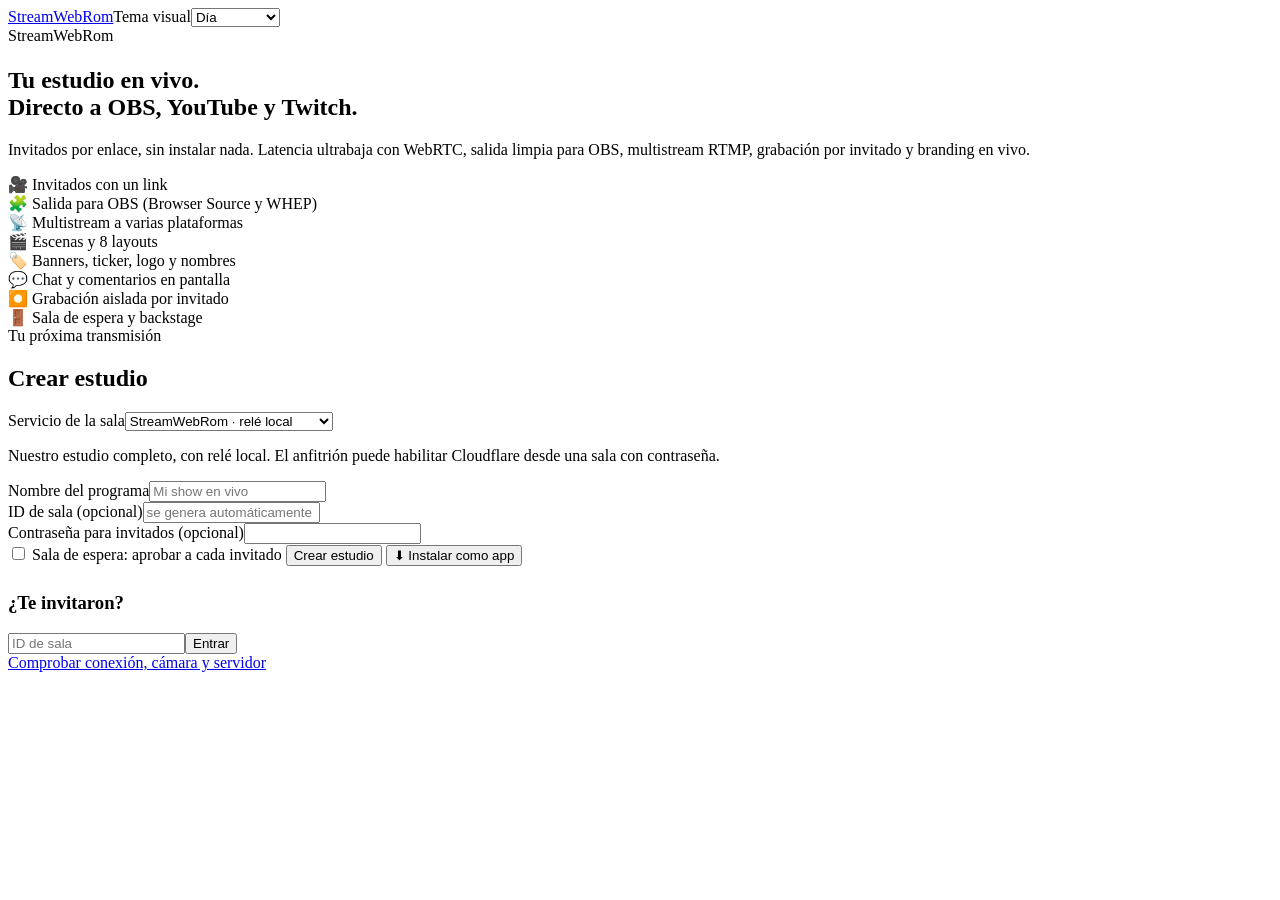
==== web/index.html @ 3d523869 "merge: i18n ES/EN/RU para la interfaz web" ====
<!doctype html>
<html lang="es">
<head>
<meta charset="utf-8"><meta name="viewport" content="width=device-width,initial-scale=1">
<title data-i18n="home.title">StreamWebRom · Estudio de streaming</title>
<link rel="icon" href="/img/logo.svg"><link rel="manifest" href="/manifest.webmanifest"><meta name="theme-color" content="#141518"><link rel="apple-touch-icon" href="/img/icon-192.png"><script src="/js/appearance.js"></script><link rel="stylesheet" href="/css/app.css">
</head>
<body class="home-page">
<header class="page-toolbar"><a class="brand" href="/"><img src="/img/logo.svg" alt="">StreamWebRom</a><span class="lang-slot" data-lang-slot></span><label class="appearance-control"><span data-i18n="home.theme">Tema visual</span><select data-theme-picker data-i18n-aria="home.theme" aria-label="Tema visual"><option value="light" data-i18n="home.themeLight">Día</option><option value="dark" data-i18n="home.themeDark">Noche</option><option value="auto" data-i18n="home.themeAuto">Automático</option></select></label></header>
<main class="landing">
  <div class="hero">
    <section>
      <div class="brand"><img src="/img/logo.svg" alt="">StreamWebRom</div>
      <h1 style="margin-top:22px"><span data-i18n="home.heroTitle">Tu estudio en vivo.</span><br><span data-i18n="home.heroSubtitle">Directo a OBS, YouTube y Twitch.</span></h1>
      <p class="muted" data-i18n="home.heroLead">Invitados por enlace, sin instalar nada. Latencia ultrabaja con WebRTC, salida limpia para OBS, multistream RTMP, grabación por invitado y branding en vivo.</p>
      <div class="features">
        <div data-i18n="home.featureGuestsLink">🎥 Invitados con un link</div><div data-i18n="home.featureObsOutput">🧩 Salida para OBS (Browser Source y WHEP)</div>
        <div data-i18n="home.featureMultistream">📡 Multistream a varias plataformas</div><div data-i18n="home.featureScenes">🎬 Escenas y 8 layouts</div>
        <div data-i18n="home.featureBranding">🏷️ Banners, ticker, logo y nombres</div><div data-i18n="home.featureChat">💬 Chat y comentarios en pantalla</div>
        <div data-i18n="home.featureRecording">⏺️ Grabación aislada por invitado</div><div data-i18n="home.featureBackstage">🚪 Sala de espera y backstage</div>
      </div>
    </section>
    <section class="card col">
      <span class="section-label" data-i18n="home.nextStream">Tu próxima transmisión</span><h2 data-i18n="home.createStudio">Crear estudio</h2>
      <div><label for="roomEngine" data-i18n="home.roomService">Servicio de la sala</label><select id="roomEngine"><option value="local" data-i18n="home.engineLocal">StreamWebRom · relé local</option><option value="vdo" data-i18n="home.engineVdo">VDO.Ninja · sala independiente</option></select><p id="roomEngineHelp" class="muted" data-i18n="home.roomEngineHelpLocal">Nuestro estudio completo, con relé local. El anfitrión puede habilitar Cloudflare desde una sala con contraseña.</p></div>
      <div><label for="title" data-i18n="home.programName">Nombre del programa</label><input id="title" data-i18n-placeholder="home.programNamePlaceholder" placeholder="Mi show en vivo" maxlength="120"></div>
      <div><label for="room" data-i18n="home.roomIdOptional">ID de sala (opcional)</label><input id="room" data-i18n-placeholder="home.roomIdAutoPlaceholder" placeholder="se genera automáticamente" maxlength="48" pattern="[a-z0-9_-]+"></div>
      <div><label for="pw" data-i18n="home.guestPasswordOptional">Contraseña para invitados (opcional)</label><input id="pw" type="password" maxlength="128" autocomplete="new-password"></div>
      <label class="row"><input id="lobby" type="checkbox"> <span data-i18n="home.lobbyCheck">Sala de espera: aprobar a cada invitado</span></label>
      <button class="primary" id="create" data-i18n="home.createStudio">Crear estudio</button>
      <button class="hidden" id="install" data-i18n="home.installApp">⬇ Instalar como app</button>
      <hr style="border:0;border-top:1px solid var(--line);width:100%">
      <h3 data-i18n="home.invitedTitle">¿Te invitaron?</h3>
      <div class="row"><input id="joinRoom" data-i18n-placeholder="home.roomIdField" placeholder="ID de sala"><button id="join" data-i18n="home.join">Entrar</button></div>
      <div id="savedStudios" class="saved-studios"></div><div id="recent" class="list"></div>
      <a href="/diagnostics" data-i18n="home.checkConnection">Comprobar conexión, cámara y servidor</a>
    </section>
  </div>
</main>
<script type="module" src="/js/index.js"></script>
<script type="module" src="/js/pwa.js"></script>
</body>
</html>
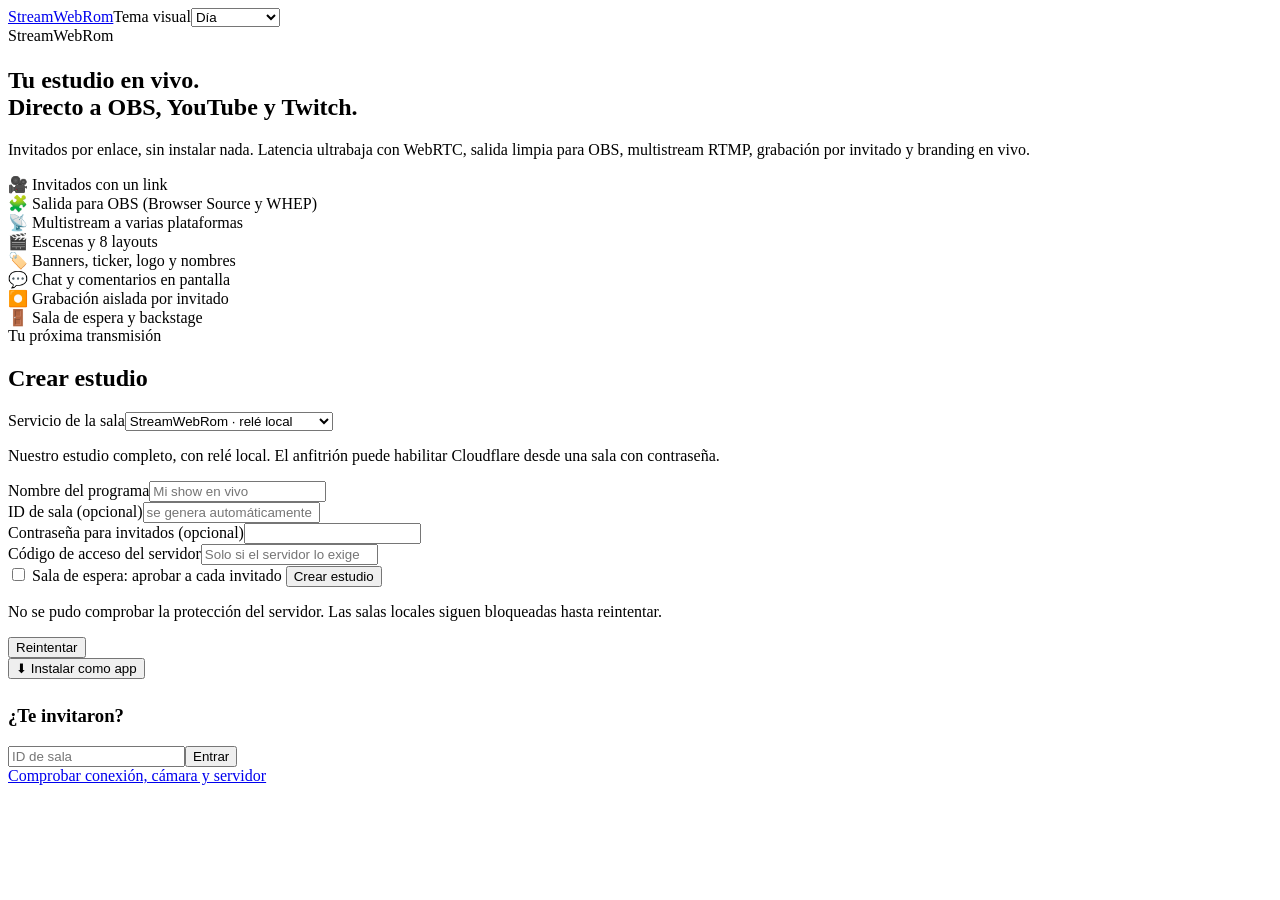
==== commit 6854968a: "feat(server): código de acceso para crear salas y comprobaciones aisladas - -create-token/SWR_CREATE" ====
--- a/web/index.html
+++ b/web/index.html
@@ -26,8 +26,10 @@
       <div><label for="title" data-i18n="home.programName">Nombre del programa</label><input id="title" data-i18n-placeholder="home.programNamePlaceholder" placeholder="Mi show en vivo" maxlength="120"></div>
       <div><label for="room" data-i18n="home.roomIdOptional">ID de sala (opcional)</label><input id="room" data-i18n-placeholder="home.roomIdAutoPlaceholder" placeholder="se genera automáticamente" maxlength="48" pattern="[a-z0-9_-]+"></div>
       <div><label for="pw" data-i18n="home.guestPasswordOptional">Contraseña para invitados (opcional)</label><input id="pw" type="password" maxlength="128" autocomplete="new-password"></div>
+      <div id="createCodeRow" class="hidden"><label for="createCode" data-i18n="home.accessCode">Código de acceso del servidor</label><input id="createCode" type="password" maxlength="128" autocomplete="off" data-i18n-placeholder="home.accessCodePlaceholder" placeholder="Solo si el servidor lo exige"></div>
       <label class="row"><input id="lobby" type="checkbox"> <span data-i18n="home.lobbyCheck">Sala de espera: aprobar a cada invitado</span></label>
       <button class="primary" id="create" data-i18n="home.createStudio">Crear estudio</button>
+      <div id="createConfigError" class="hidden"><p class="muted" data-i18n="home.createConfigFailed">No se pudo comprobar la protección del servidor. Las salas locales siguen bloqueadas hasta reintentar.</p><button id="retryCreateConfig" data-i18n="home.retry">Reintentar</button></div>
       <button class="hidden" id="install" data-i18n="home.installApp">⬇ Instalar como app</button>
       <hr style="border:0;border-top:1px solid var(--line);width:100%">
       <h3 data-i18n="home.invitedTitle">¿Te invitaron?</h3>
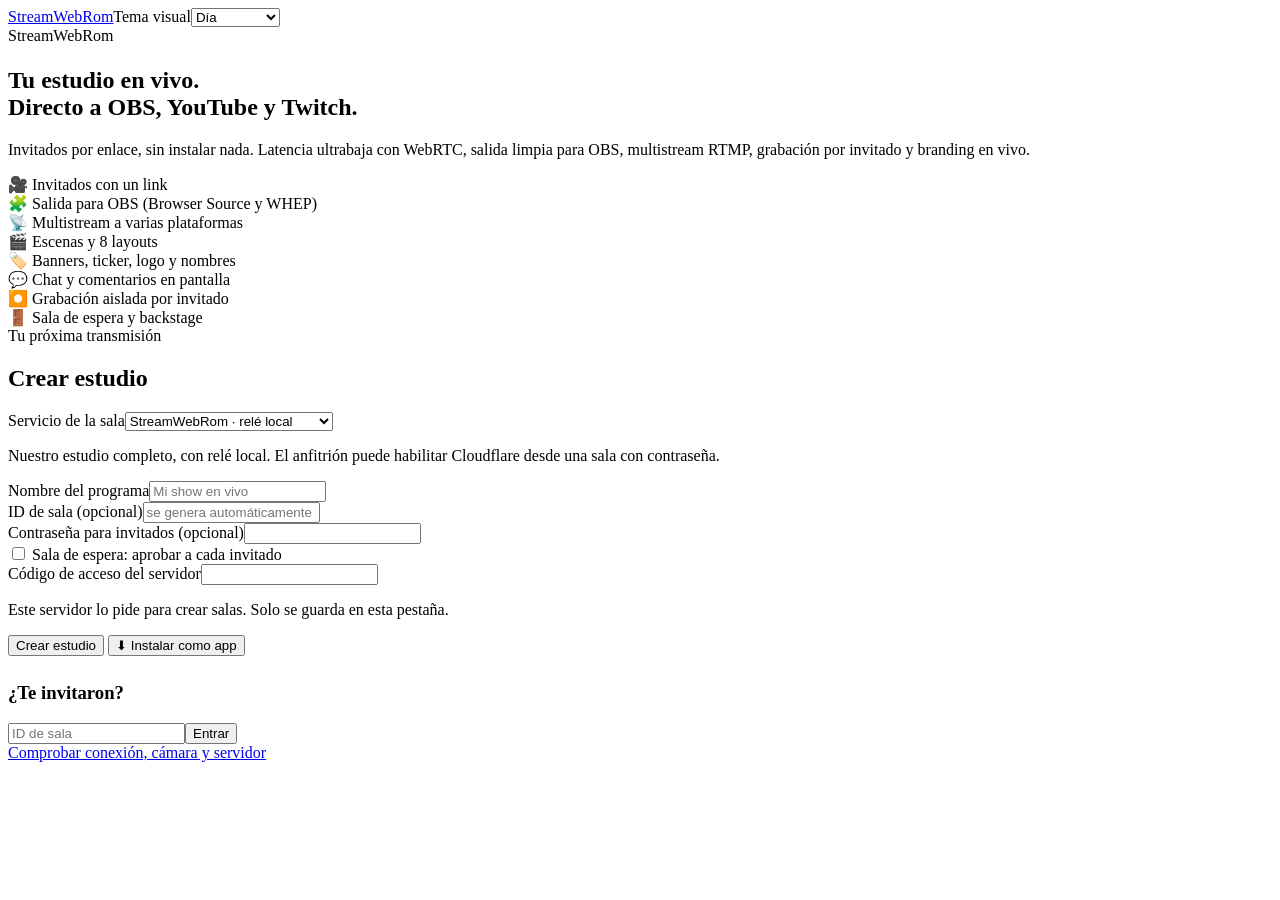
==== commit 12dccca6: "feat(server): código de acceso para crear salas POST /api/rooms queda protegido por un secreto opcio" ====
--- a/web/index.html
+++ b/web/index.html
@@ -2,40 +2,39 @@
 <html lang="es">
 <head>
 <meta charset="utf-8"><meta name="viewport" content="width=device-width,initial-scale=1">
-<title data-i18n="home.title">StreamWebRom · Estudio de streaming</title>
+<title>StreamWebRom · Estudio de streaming</title>
 <link rel="icon" href="/img/logo.svg"><link rel="manifest" href="/manifest.webmanifest"><meta name="theme-color" content="#141518"><link rel="apple-touch-icon" href="/img/icon-192.png"><script src="/js/appearance.js"></script><link rel="stylesheet" href="/css/app.css">
 </head>
 <body class="home-page">
-<header class="page-toolbar"><a class="brand" href="/"><img src="/img/logo.svg" alt="">StreamWebRom</a><span class="lang-slot" data-lang-slot></span><label class="appearance-control"><span data-i18n="home.theme">Tema visual</span><select data-theme-picker data-i18n-aria="home.theme" aria-label="Tema visual"><option value="light" data-i18n="home.themeLight">Día</option><option value="dark" data-i18n="home.themeDark">Noche</option><option value="auto" data-i18n="home.themeAuto">Automático</option></select></label></header>
+<header class="page-toolbar"><a class="brand" href="/"><img src="/img/logo.svg" alt="">StreamWebRom</a><label class="appearance-control"><span>Tema visual</span><select data-theme-picker aria-label="Tema visual"><option value="light">Día</option><option value="dark">Noche</option><option value="auto">Automático</option></select></label></header>
 <main class="landing">
   <div class="hero">
     <section>
       <div class="brand"><img src="/img/logo.svg" alt="">StreamWebRom</div>
-      <h1 style="margin-top:22px"><span data-i18n="home.heroTitle">Tu estudio en vivo.</span><br><span data-i18n="home.heroSubtitle">Directo a OBS, YouTube y Twitch.</span></h1>
-      <p class="muted" data-i18n="home.heroLead">Invitados por enlace, sin instalar nada. Latencia ultrabaja con WebRTC, salida limpia para OBS, multistream RTMP, grabación por invitado y branding en vivo.</p>
+      <h1 style="margin-top:22px">Tu estudio en vivo.<br>Directo a OBS, YouTube y Twitch.</h1>
+      <p class="muted">Invitados por enlace, sin instalar nada. Latencia ultrabaja con WebRTC, salida limpia para OBS, multistream RTMP, grabación por invitado y branding en vivo.</p>
       <div class="features">
-        <div data-i18n="home.featureGuestsLink">🎥 Invitados con un link</div><div data-i18n="home.featureObsOutput">🧩 Salida para OBS (Browser Source y WHEP)</div>
-        <div data-i18n="home.featureMultistream">📡 Multistream a varias plataformas</div><div data-i18n="home.featureScenes">🎬 Escenas y 8 layouts</div>
-        <div data-i18n="home.featureBranding">🏷️ Banners, ticker, logo y nombres</div><div data-i18n="home.featureChat">💬 Chat y comentarios en pantalla</div>
-        <div data-i18n="home.featureRecording">⏺️ Grabación aislada por invitado</div><div data-i18n="home.featureBackstage">🚪 Sala de espera y backstage</div>
+        <div>🎥 Invitados con un link</div><div>🧩 Salida para OBS (Browser Source y WHEP)</div>
+        <div>📡 Multistream a varias plataformas</div><div>🎬 Escenas y 8 layouts</div>
+        <div>🏷️ Banners, ticker, logo y nombres</div><div>💬 Chat y comentarios en pantalla</div>
+        <div>⏺️ Grabación aislada por invitado</div><div>🚪 Sala de espera y backstage</div>
       </div>
     </section>
     <section class="card col">
-      <span class="section-label" data-i18n="home.nextStream">Tu próxima transmisión</span><h2 data-i18n="home.createStudio">Crear estudio</h2>
-      <div><label for="roomEngine" data-i18n="home.roomService">Servicio de la sala</label><select id="roomEngine"><option value="local" data-i18n="home.engineLocal">StreamWebRom · relé local</option><option value="vdo" data-i18n="home.engineVdo">VDO.Ninja · sala independiente</option></select><p id="roomEngineHelp" class="muted" data-i18n="home.roomEngineHelpLocal">Nuestro estudio completo, con relé local. El anfitrión puede habilitar Cloudflare desde una sala con contraseña.</p></div>
-      <div><label for="title" data-i18n="home.programName">Nombre del programa</label><input id="title" data-i18n-placeholder="home.programNamePlaceholder" placeholder="Mi show en vivo" maxlength="120"></div>
-      <div><label for="room" data-i18n="home.roomIdOptional">ID de sala (opcional)</label><input id="room" data-i18n-placeholder="home.roomIdAutoPlaceholder" placeholder="se genera automáticamente" maxlength="48" pattern="[a-z0-9_-]+"></div>
-      <div><label for="pw" data-i18n="home.guestPasswordOptional">Contraseña para invitados (opcional)</label><input id="pw" type="password" maxlength="128" autocomplete="new-password"></div>
-      <div id="createCodeRow" class="hidden"><label for="createCode" data-i18n="home.accessCode">Código de acceso del servidor</label><input id="createCode" type="password" maxlength="128" autocomplete="off" data-i18n-placeholder="home.accessCodePlaceholder" placeholder="Solo si el servidor lo exige"></div>
-      <label class="row"><input id="lobby" type="checkbox"> <span data-i18n="home.lobbyCheck">Sala de espera: aprobar a cada invitado</span></label>
-      <button class="primary" id="create" data-i18n="home.createStudio">Crear estudio</button>
-      <div id="createConfigError" class="hidden"><p class="muted" data-i18n="home.createConfigFailed">No se pudo comprobar la protección del servidor. Las salas locales siguen bloqueadas hasta reintentar.</p><button id="retryCreateConfig" data-i18n="home.retry">Reintentar</button></div>
-      <button class="hidden" id="install" data-i18n="home.installApp">⬇ Instalar como app</button>
+      <span class="section-label">Tu próxima transmisión</span><h2>Crear estudio</h2>
+      <div><label for="roomEngine">Servicio de la sala</label><select id="roomEngine"><option value="local">StreamWebRom · relé local</option><option value="vdo">VDO.Ninja · sala independiente</option></select><p id="roomEngineHelp" class="muted">Nuestro estudio completo, con relé local. El anfitrión puede habilitar Cloudflare desde una sala con contraseña.</p></div>
+      <div><label for="title">Nombre del programa</label><input id="title" placeholder="Mi show en vivo" maxlength="120"></div>
+      <div><label for="room">ID de sala (opcional)</label><input id="room" placeholder="se genera automáticamente" maxlength="48" pattern="[a-z0-9_-]+"></div>
+      <div><label for="pw">Contraseña para invitados (opcional)</label><input id="pw" type="password" maxlength="128" autocomplete="new-password"></div>
+      <label class="row"><input id="lobby" type="checkbox"> Sala de espera: aprobar a cada invitado</label>
+      <div id="accessCodeRow" class="hidden"><label for="createToken">Código de acceso del servidor</label><input id="createToken" type="password" maxlength="128" autocomplete="off" autocapitalize="none" spellcheck="false"><p class="muted">Este servidor lo pide para crear salas. Solo se guarda en esta pestaña.</p></div>
+      <button class="primary" id="create">Crear estudio</button>
+      <button class="hidden" id="install">⬇ Instalar como app</button>
       <hr style="border:0;border-top:1px solid var(--line);width:100%">
-      <h3 data-i18n="home.invitedTitle">¿Te invitaron?</h3>
-      <div class="row"><input id="joinRoom" data-i18n-placeholder="home.roomIdField" placeholder="ID de sala"><button id="join" data-i18n="home.join">Entrar</button></div>
+      <h3>¿Te invitaron?</h3>
+      <div class="row"><input id="joinRoom" placeholder="ID de sala"><button id="join">Entrar</button></div>
       <div id="savedStudios" class="saved-studios"></div><div id="recent" class="list"></div>
-      <a href="/diagnostics" data-i18n="home.checkConnection">Comprobar conexión, cámara y servidor</a>
+      <a href="/diagnostics">Comprobar conexión, cámara y servidor</a>
     </section>
   </div>
 </main>
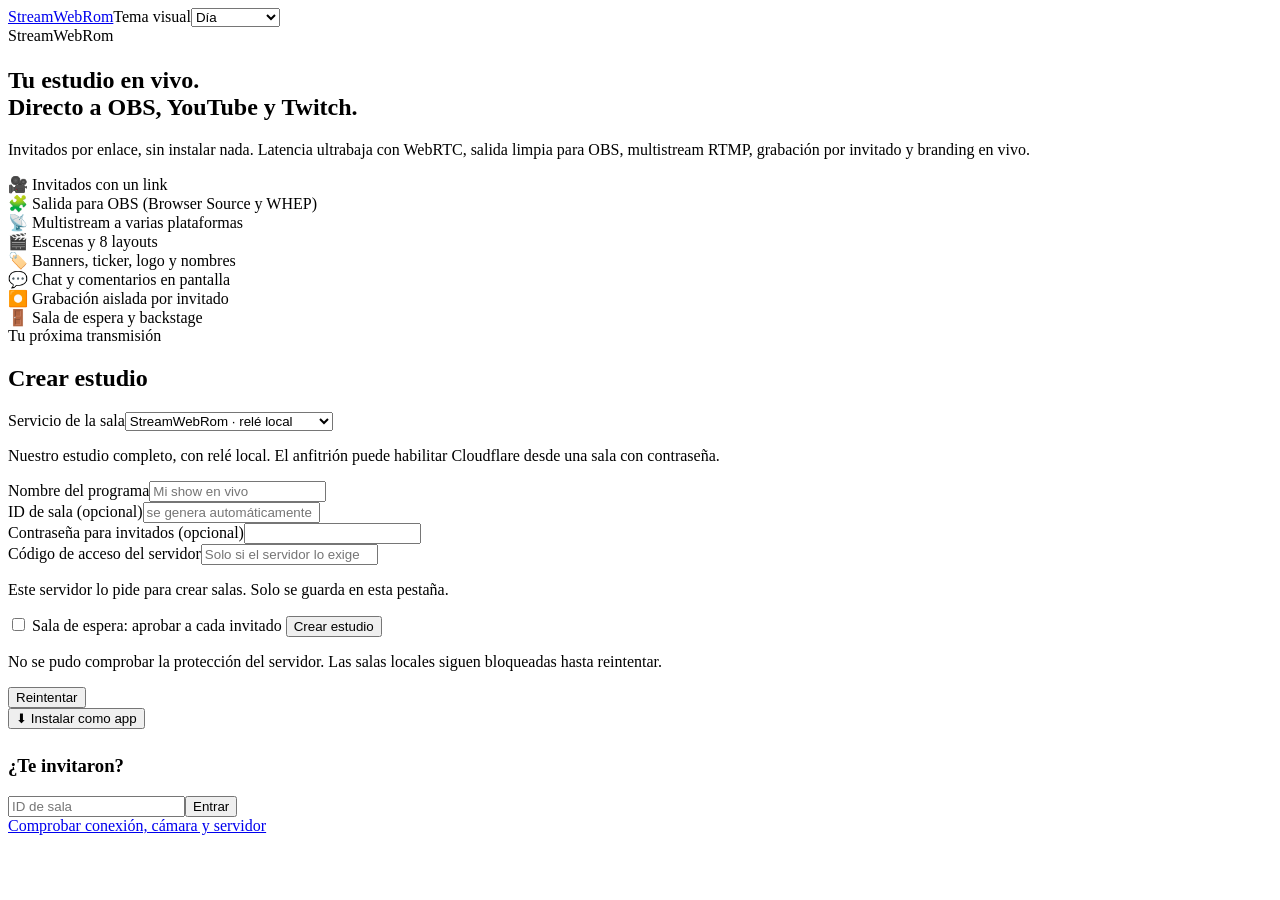
==== commit d6e25a15: "merge: main (create-token #25, websocket #26) into master main ушёл вперёд master на два PR, master " ====
--- a/web/index.html
+++ b/web/index.html
@@ -2,39 +2,40 @@
 <html lang="es">
 <head>
 <meta charset="utf-8"><meta name="viewport" content="width=device-width,initial-scale=1">
-<title>StreamWebRom · Estudio de streaming</title>
+<title data-i18n="home.title">StreamWebRom · Estudio de streaming</title>
 <link rel="icon" href="/img/logo.svg"><link rel="manifest" href="/manifest.webmanifest"><meta name="theme-color" content="#141518"><link rel="apple-touch-icon" href="/img/icon-192.png"><script src="/js/appearance.js"></script><link rel="stylesheet" href="/css/app.css">
 </head>
 <body class="home-page">
-<header class="page-toolbar"><a class="brand" href="/"><img src="/img/logo.svg" alt="">StreamWebRom</a><label class="appearance-control"><span>Tema visual</span><select data-theme-picker aria-label="Tema visual"><option value="light">Día</option><option value="dark">Noche</option><option value="auto">Automático</option></select></label></header>
+<header class="page-toolbar"><a class="brand" href="/"><img src="/img/logo.svg" alt="">StreamWebRom</a><span class="lang-slot" data-lang-slot></span><label class="appearance-control"><span data-i18n="home.theme">Tema visual</span><select data-theme-picker data-i18n-aria="home.theme" aria-label="Tema visual"><option value="light" data-i18n="home.themeLight">Día</option><option value="dark" data-i18n="home.themeDark">Noche</option><option value="auto" data-i18n="home.themeAuto">Automático</option></select></label></header>
 <main class="landing">
   <div class="hero">
     <section>
       <div class="brand"><img src="/img/logo.svg" alt="">StreamWebRom</div>
-      <h1 style="margin-top:22px">Tu estudio en vivo.<br>Directo a OBS, YouTube y Twitch.</h1>
-      <p class="muted">Invitados por enlace, sin instalar nada. Latencia ultrabaja con WebRTC, salida limpia para OBS, multistream RTMP, grabación por invitado y branding en vivo.</p>
+      <h1 style="margin-top:22px"><span data-i18n="home.heroTitle">Tu estudio en vivo.</span><br><span data-i18n="home.heroSubtitle">Directo a OBS, YouTube y Twitch.</span></h1>
+      <p class="muted" data-i18n="home.heroLead">Invitados por enlace, sin instalar nada. Latencia ultrabaja con WebRTC, salida limpia para OBS, multistream RTMP, grabación por invitado y branding en vivo.</p>
       <div class="features">
-        <div>🎥 Invitados con un link</div><div>🧩 Salida para OBS (Browser Source y WHEP)</div>
-        <div>📡 Multistream a varias plataformas</div><div>🎬 Escenas y 8 layouts</div>
-        <div>🏷️ Banners, ticker, logo y nombres</div><div>💬 Chat y comentarios en pantalla</div>
-        <div>⏺️ Grabación aislada por invitado</div><div>🚪 Sala de espera y backstage</div>
+        <div data-i18n="home.featureGuestsLink">🎥 Invitados con un link</div><div data-i18n="home.featureObsOutput">🧩 Salida para OBS (Browser Source y WHEP)</div>
+        <div data-i18n="home.featureMultistream">📡 Multistream a varias plataformas</div><div data-i18n="home.featureScenes">🎬 Escenas y 8 layouts</div>
+        <div data-i18n="home.featureBranding">🏷️ Banners, ticker, logo y nombres</div><div data-i18n="home.featureChat">💬 Chat y comentarios en pantalla</div>
+        <div data-i18n="home.featureRecording">⏺️ Grabación aislada por invitado</div><div data-i18n="home.featureBackstage">🚪 Sala de espera y backstage</div>
       </div>
     </section>
     <section class="card col">
-      <span class="section-label">Tu próxima transmisión</span><h2>Crear estudio</h2>
-      <div><label for="roomEngine">Servicio de la sala</label><select id="roomEngine"><option value="local">StreamWebRom · relé local</option><option value="vdo">VDO.Ninja · sala independiente</option></select><p id="roomEngineHelp" class="muted">Nuestro estudio completo, con relé local. El anfitrión puede habilitar Cloudflare desde una sala con contraseña.</p></div>
-      <div><label for="title">Nombre del programa</label><input id="title" placeholder="Mi show en vivo" maxlength="120"></div>
-      <div><label for="room">ID de sala (opcional)</label><input id="room" placeholder="se genera automáticamente" maxlength="48" pattern="[a-z0-9_-]+"></div>
-      <div><label for="pw">Contraseña para invitados (opcional)</label><input id="pw" type="password" maxlength="128" autocomplete="new-password"></div>
-      <label class="row"><input id="lobby" type="checkbox"> Sala de espera: aprobar a cada invitado</label>
-      <div id="accessCodeRow" class="hidden"><label for="createToken">Código de acceso del servidor</label><input id="createToken" type="password" maxlength="128" autocomplete="off" autocapitalize="none" spellcheck="false"><p class="muted">Este servidor lo pide para crear salas. Solo se guarda en esta pestaña.</p></div>
-      <button class="primary" id="create">Crear estudio</button>
-      <button class="hidden" id="install">⬇ Instalar como app</button>
+      <span class="section-label" data-i18n="home.nextStream">Tu próxima transmisión</span><h2 data-i18n="home.createStudio">Crear estudio</h2>
+      <div><label for="roomEngine" data-i18n="home.roomService">Servicio de la sala</label><select id="roomEngine"><option value="local" data-i18n="home.engineLocal">StreamWebRom · relé local</option><option value="vdo" data-i18n="home.engineVdo">VDO.Ninja · sala independiente</option></select><p id="roomEngineHelp" class="muted" data-i18n="home.roomEngineHelpLocal">Nuestro estudio completo, con relé local. El anfitrión puede habilitar Cloudflare desde una sala con contraseña.</p></div>
+      <div><label for="title" data-i18n="home.programName">Nombre del programa</label><input id="title" data-i18n-placeholder="home.programNamePlaceholder" placeholder="Mi show en vivo" maxlength="120"></div>
+      <div><label for="room" data-i18n="home.roomIdOptional">ID de sala (opcional)</label><input id="room" data-i18n-placeholder="home.roomIdAutoPlaceholder" placeholder="se genera automáticamente" maxlength="48" pattern="[a-z0-9_-]+"></div>
+      <div><label for="pw" data-i18n="home.guestPasswordOptional">Contraseña para invitados (opcional)</label><input id="pw" type="password" maxlength="128" autocomplete="new-password"></div>
+      <div id="createCodeRow" class="hidden"><label for="createCode" data-i18n="home.accessCode">Código de acceso del servidor</label><input id="createCode" type="password" maxlength="128" autocomplete="off" autocapitalize="none" spellcheck="false" data-i18n-placeholder="home.accessCodePlaceholder" placeholder="Solo si el servidor lo exige"><p class="muted" data-i18n="home.accessCodeTabOnly">Este servidor lo pide para crear salas. Solo se guarda en esta pestaña.</p></div>
+      <label class="row"><input id="lobby" type="checkbox"> <span data-i18n="home.lobbyCheck">Sala de espera: aprobar a cada invitado</span></label>
+      <button class="primary" id="create" data-i18n="home.createStudio">Crear estudio</button>
+      <div id="createConfigError" class="hidden"><p class="muted" data-i18n="home.createConfigFailed">No se pudo comprobar la protección del servidor. Las salas locales siguen bloqueadas hasta reintentar.</p><button id="retryCreateConfig" data-i18n="home.retry">Reintentar</button></div>
+      <button class="hidden" id="install" data-i18n="home.installApp">⬇ Instalar como app</button>
       <hr style="border:0;border-top:1px solid var(--line);width:100%">
-      <h3>¿Te invitaron?</h3>
-      <div class="row"><input id="joinRoom" placeholder="ID de sala"><button id="join">Entrar</button></div>
+      <h3 data-i18n="home.invitedTitle">¿Te invitaron?</h3>
+      <div class="row"><input id="joinRoom" data-i18n-placeholder="home.roomIdField" placeholder="ID de sala"><button id="join" data-i18n="home.join">Entrar</button></div>
       <div id="savedStudios" class="saved-studios"></div><div id="recent" class="list"></div>
-      <a href="/diagnostics">Comprobar conexión, cámara y servidor</a>
+      <a href="/diagnostics" data-i18n="home.checkConnection">Comprobar conexión, cámara y servidor</a>
     </section>
   </div>
 </main>
